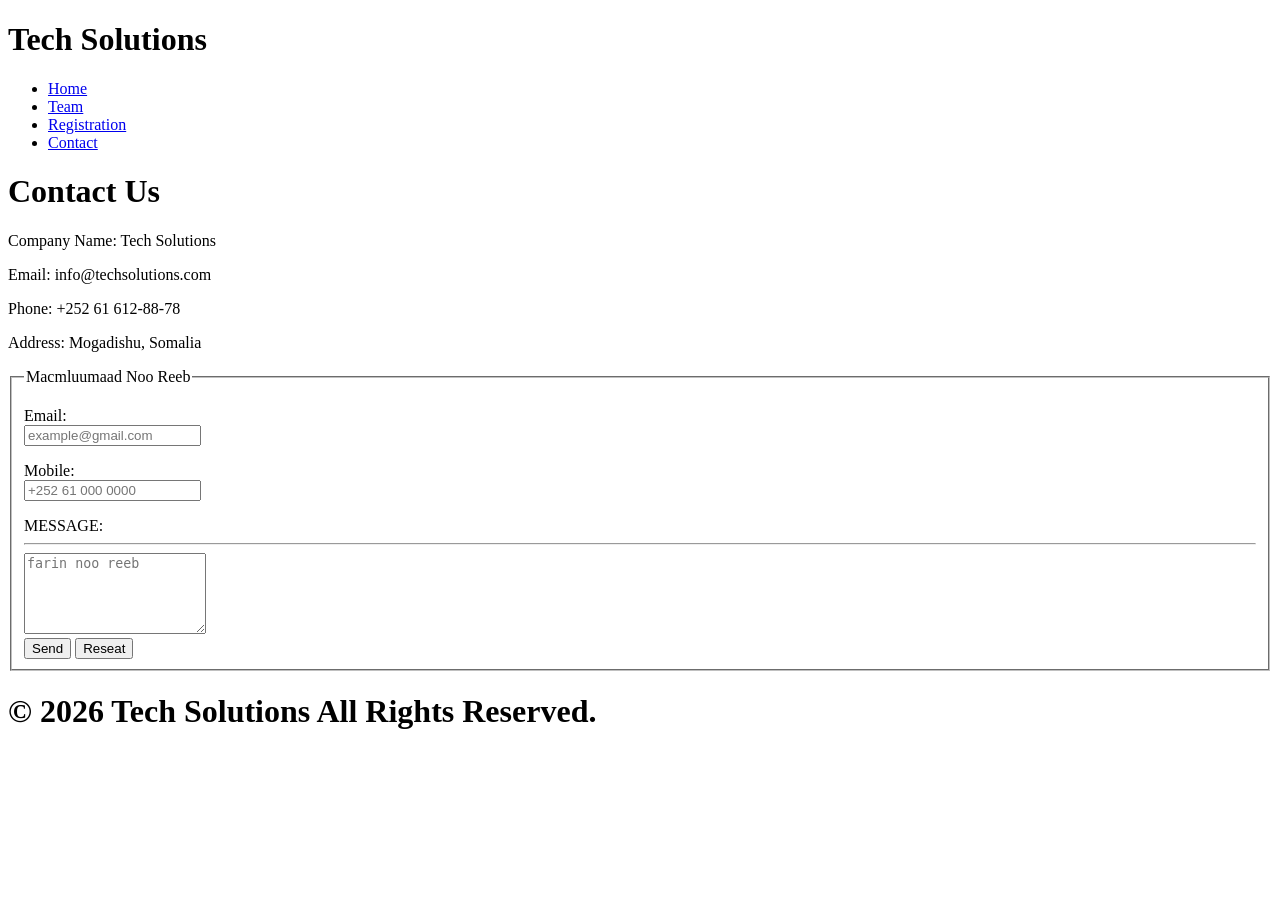
==== contact.html @ 77441ddd "Add files via upload" ====
<!DOCTYPE html>
<html lang="en">
<head>
    <meta charset="UTF-8">
    <meta name="viewport" content="width=device-width, initial-scale=1.0">
    <title>Document</title>
</head>
<header>
    <h1>Tech Solutions</h1>
</header>
<body>
    <div>
        <nav>
            <ul>
                <li><a href="index.html">Home</a></li>
                <li><a href="team.html">Team</a></li>
                <li><a href="registration.html">Registration</a></li>
                <li><a href="contact.html">Contact</a></li>
            </ul>
        </nav>
    </div>
    <!DOCTYPE html>
<html>
<head>
    <title>Contact</title>
    <link rel="stylesheet" href="css/style.css">
</head>
<body>
<h1>Contact Us</h1>
<p>Company Name: Tech Solutions</p>
<p>Email: info@techsolutions.com</p>
<p>Phone: +252 61 612-88-78</p>
<p>Address: Mogadishu, Somalia</p>
<div>
    <form action="">
    <fieldset>
        <legend>
            Macmluumaad Noo Reeb
        </legend>
            <p><label for="email">Email:</label><br>
            <input type="email" name="email" id="email" placeholder="example@gmail.com"></p>
            <p><label for="mobile">Mobile:</label><br>
            <input type="text" name="mobile" id="mobile" placeholder="+252 61 000 0000"></p>
            <label for="">MESSAGE:</label><br><hr>
        <textarea rows="5" placeholder="farin noo reeb"></textarea><br>
        <input type="submit" id="submit" name="submit" value="Send">
        <input type="submit" id="submit" name="submit" value="Reseat">
    </fieldset>
    </form>
</div>
<footer><h1>&copy; 2026 Tech Solutions All Rights Reserved.</h1></footer>   
</body>
</html>
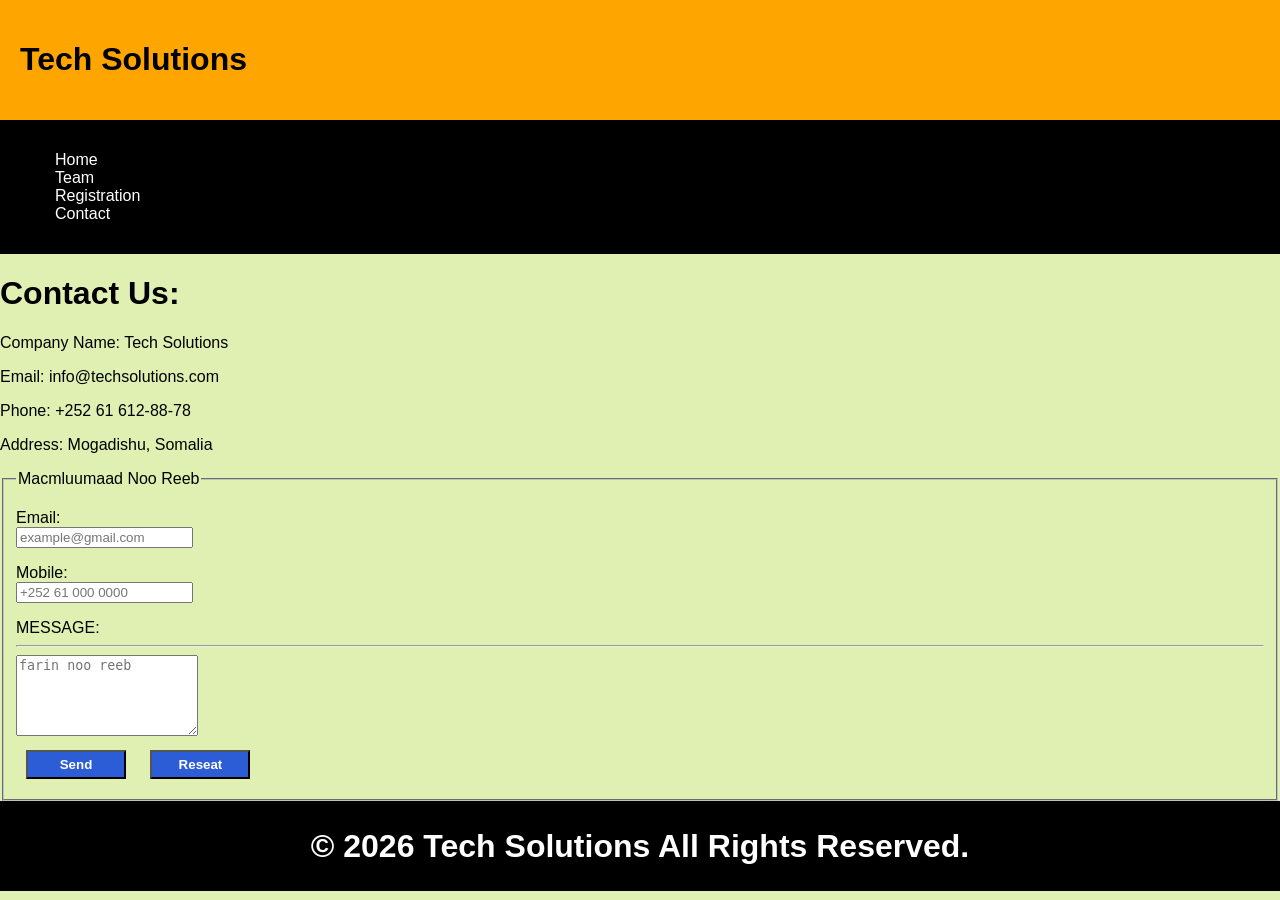
==== commit 1defe7bb: "Add files via upload" ====
--- a/contact.html
+++ b/contact.html
@@ -1,6 +1,7 @@
 <!DOCTYPE html>
 <html lang="en">
 <head>
+    <link rel="stylesheet" href="style.css">
     <meta charset="UTF-8">
     <meta name="viewport" content="width=device-width, initial-scale=1.0">
     <title>Document</title>
@@ -26,7 +27,7 @@
     <link rel="stylesheet" href="css/style.css">
 </head>
 <body>
-<h1>Contact Us</h1>
+<h1>Contact Us:</h1>
 <p>Company Name: Tech Solutions</p>
 <p>Email: info@techsolutions.com</p>
 <p>Phone: +252 61 612-88-78</p>
@@ -43,8 +44,8 @@
             <input type="text" name="mobile" id="mobile" placeholder="+252 61 000 0000"></p>
             <label for="">MESSAGE:</label><br><hr>
         <textarea rows="5" placeholder="farin noo reeb"></textarea><br>
-        <input type="submit" id="submit" name="submit" value="Send">
-        <input type="submit" id="submit" name="submit" value="Reseat">
+        <input class="input" type="submit" id="submit" name="submit" value="Send">
+        <input class="input" type="submit" id="submit" name="submit" value="Reseat">
     </fieldset>
     </form>
 </div>
--- a/style.css
+++ b/style.css
@@ -0,0 +1,143 @@
+body{
+    font-family: Arial, sans-serif;
+    margin:0;
+    background:#dff0b2;
+}
+.main{
+    margin-left: 170px;
+    padding: 15px;
+    background-color: pink;
+    color: white;
+}
+.naav{
+    float: left;
+    width: 150px;
+    
+}
+header{
+    background:orange;
+    padding:20px;
+}
+
+nav{
+    background:black;
+    padding:15px;
+}
+
+nav a{
+    color:white;
+    text-decoration:none;
+    list-style-type:none;
+    
+}
+
+
+.right, .left{
+    width: 50%;
+    padding: 20px;
+}
+
+.member{
+    float:left;
+    width:22%;
+    margin:10px;
+    overflow:auto;
+}
+
+.member img{
+    width:100%;
+    height:150px;
+}
+
+.clear{
+    clear:both;
+}
+
+
+footer{
+    background:black;
+    color:white;
+    text-align:center;
+    padding:5px;
+}
+.futer{
+    margin-top: 25%;
+}
+.p1{
+    float:left;
+    margin-right:10px;
+}
+.p2{
+    float:right;
+    margin-left:10px;
+}
+.p3{
+    float:left;
+    margin-right:10px;
+}
+.p4{
+    float:right;
+    margin-left:10px;
+
+}
+.p1,.p2, .p3, .p4, h2{
+    clear:both;
+    paddding:5px;
+    background: linear-gradient(135deg, #3ecff0, #687d31);
+    color: white;
+    border-radius: 20px;
+    padding: 20px;
+    box-shadow: 0 5px 15px rgba(0,0,0,0.3);
+
+}
+.p1, .p2, .p3, .p4, .h2{
+    .box{
+    background: white;
+    border-radius: 15px;
+    padding: 15px;
+    margin: 10px;
+    box-shadow: 0 4px 10px rgba(0,0,0,0.2);
+    transition: 0.3s;
+}
+
+.p1, .p2, .p3, .p4, .h2:hover{
+    transform: translateY(-5px);
+    box-shadow: 0 8px 20px rgba(0,0,0,0.3);
+}
+}
+.p1{
+    width: 200px;
+    height: 200px;
+    overflow: scroll;
+    color: white;
+    background: #687d31
+}
+.p2{
+    width: 200px;
+    height: 200px;
+    overflow: auto;
+    color: white;
+    background: #3ecff0
+}
+.p3{
+    width: 200px;
+    height: 200px;
+    overflow: hidden;
+    color: white;
+    background: #b19818
+}
+.p4{
+    width: 200px;
+    height: 200px;
+    overflow: scroll;
+    color: white;
+    background: #4873df
+}
+.input{
+    width: 100px;
+    padding: 5px;
+    background-color: #2c5dd7;
+    margin: 10px;
+    color: white;
+    font-weight: bold;
+}
